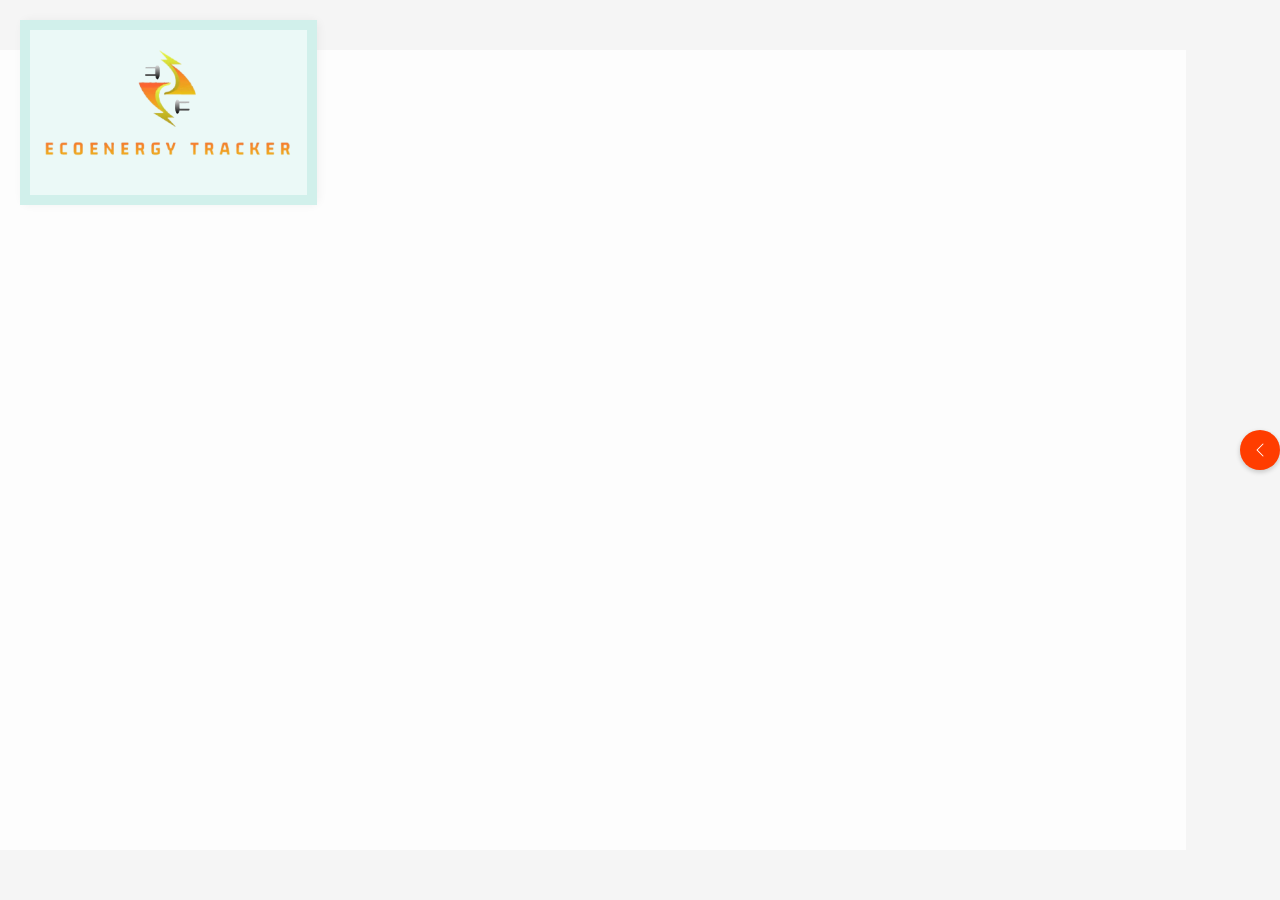
==== index.html @ b1871f8b "application bar in progress" ====
<!DOCTYPE html>
<html>
  <head lang="en">
    <meta charset="UTF-8" />
    <link href="style.css" rel="stylesheet" />
    <link href="assets/bootstrap.min.css" rel="stylesheet" />
  </head>

  <body style="padding: 5px">
    <!-- Disable for the moment -->
    <!-- <div id="loading-screen">
      <img src="loading.png" alt="Loading" />
    </div> -->

    <main id="body">
      <div class="draggable-area">
        <div class="layout-container" id="roomContainer"></div>
      </div>

      <!-- name and trash -->
      <div class="top-bar" style="visibility: hidden">
        <div class="row w-100 align-items-center">
          <div class="col-4">
            <h6 class="room-title mb-0">
              <span id="stitle"></span>
            </h6>
          </div>
          <div class="col-4 text-center trash">
            <img
              src="delete.png"
              class="droptarget"
              id="delete"
              alt="Delete Zone"
            />
          </div>
        </div>
      </div>

      <!-- left side -->
      <div class="left-sidebar">
        <!-- try not to nest too hard, make left and right section fixed while have middle flexible -->
        <div class="sidebar-container">
          <div class="input-panel">
            <!-- <h4 class="app-title mb-4">Eco Energy Tracker</h4> -->

            <div class="logo-container mb-4">
              <img
                src="assets/logo.png"
                alt="Eco Energy Tracker Logo"
                class="img-fluid"
              />
            </div>

            <!-- House list -->
            <div id="navBar" class="mb-4"></div>

            <div id="formContent" class="hidden-until-selected">
              <!-- perspective -->
              <div class="perspective-content" id="persepective">
                <!-- Content will be dynamically populated -->
              </div>

              <hr />

              <!-- Input form -->
              <div class="input-form">
                <div class="form-group mb-3">
                  <label for="hours">Input Hours</label>
                  <input
                    id="hours"
                    class="form-control form-control-lg"
                    type="number"
                    min="0"
                  />
                </div>

                <div class="form-group mb-3">
                  <label for="ratePerHour">Rate per kWh (₱)</label>
                  <input
                    type="number"
                    min="1"
                    id="ratePerHour"
                    class="form-control form-control-lg"
                  />
                </div>

                <button
                  type="button"
                  id="compute"
                  class="btn btn-primary btn-lg w-100 mb-4"
                >
                  Calculate
                </button>

                <div class="form-group mb-3">
                  <label for="targetKwh">Target kWh</label>
                  <input type="number" id="targetKwh" class="form-control" />
                </div>

                <div class="form-group mb-3">
                  <label for="targetBill">Target Bill</label>
                  <input type="number" id="targetBill" class="form-control" />
                </div>
              </div>
            </div>
          </div>
        </div>
      </div>

      <!-- bottom -->
      <div class="appliance-list-container border-top">
        <div class="trash-zone">
          <div class="trash-icon">
            <img
              src="delete.png"
              class="droptarget"
              id="delete"
              alt="Delete Zone"
            />
          </div>
        </div>
        <div id="applianceList" class="appliance-grid"></div>
      </div>

      <button class="summary-toggle" id="summaryToggle">
        <svg
          xmlns="http://www.w3.org/2000/svg"
          width="16"
          height="16"
          fill="currentColor"
          viewBox="0 0 16 16"
        >
          <path
            d="M11.354 1.646a.5.5 0 0 1 0 .708L5.707 8l5.647 5.646a.5.5 0 0 1-.708.708l-6-6a.5.5 0 0 1 0-.708l6-6a.5.5 0 0 1 .708 0z"
          />
        </svg>
      </button>

      <!-- right -->
      <div class="summary-section">
        <div class="summary-content">
          <h5 class="summary-title text-center">Consumption Summary</h5>
          <h5 class="text-center" id="simulation_title"></h5>
          <div id="results" class="result-container"></div>
        </div>
      </div>

      <div
        class="modal fade"
        id="appModal"
        tabindex="-1"
        aria-labelledby="modalLabel"
        aria-hidden="true"
      >
        <div class="modal-dialog modal-sm">
          <div class="modal-content">
            <div class="modal-header">
              <h5 class="modal-title" id="modalLabel"></h5>
              <button
                type="button"
                class="btn-close"
                data-bs-dismiss="modal"
                aria-label="Close"
              ></button>
            </div>
            <div class="modal-body">
              <!-- Toggle Switch -->
              <div class="form-check form-switch">
                <label class="form-check-label" for="toggleSwitch"
                  >Toggle On/Off Appliance</label
                >
                <input type="hidden" id="inputSaver" />
                <input
                  class="form-check-input toggleInput"
                  onchange="toggleInputValue()"
                  checked
                  type="checkbox"
                  id="toggleSwitch"
                />
              </div>
            </div>
          </div>
        </div>
      </div>
    </main>

    <script src="assets/bootstrap.min.js"></script>
    <script src="assets/sweetalert.js"></script>
    <script src="script.js"></script>

    <script type="text/javascript"></script>
  </body>
</html>
---- style.css ----
:root {
  /* Primary Colors - Based on Logo #E35B2C */
  --primary-50: #fdf1ed;
  --primary-100: #fce0d5;
  --primary-200: #f8c1ac;
  --primary-300: #f19d7f;
  --primary-400: #ea7952;
  --primary-500: #e35b2c; /* Your logo color */
  --primary-600: #cc4820;
  --primary-700: #a8391a;
  --primary-800: #872e15;
  --primary-900: #6b2411;

  /* Secondary Colors - Teal (Complementary to Orange) */
  --secondary-50: #ebf9f7;
  --secondary-100: #d1f0eb;
  --secondary-200: #a3e1d8;
  --secondary-300: #70c7bc;
  --secondary-400: #45a79b;
  --secondary-500: #2c8e83;
  --secondary-600: #207168;
  --secondary-700: #1b5a53;
  --secondary-800: #174842;
  --secondary-900: #133b37;

  /* Tertiary Colors - Warm Gold (Analogous to Orange) */
  --tertiary-50: #fff8e1;
  --tertiary-100: #ffecb3;
  --tertiary-200: #ffe082;
  --tertiary-300: #ffd54f;
  --tertiary-400: #ffca28;
  --tertiary-500: #ffc107;
  --tertiary-600: #ffb300;
  --tertiary-700: #ffa000;
  --tertiary-800: #ff8f00;
  --tertiary-900: #ff6f00;

  /* Neutral Colors - Warm Grays */
  --neutral-50: #fafaf9;
  --neutral-100: #f5f5f4;
  --neutral-200: #e7e5e4;
  --neutral-300: #d6d3d1;
  --neutral-400: #a8a29e;
  --neutral-500: #78716c;
  --neutral-600: #57534e;
  --neutral-700: #44403c;
  --neutral-800: #292524;
  --neutral-900: #1c1917;
}

#loading-screen {
  display: flex;
  justify-content: center;
  align-items: center;
  height: 100vh;
  background-color: #ffffff;
}

.droptarget {
  overflow-y: auto !important;
  display: grid;
  grid-template-columns: 1fr 1fr 1fr 1fr 1fr;
  min-height: 35px;
  max-height: 35px; /* Set a max-height to allow scrolling */
  padding: 5px;
  /*            border: 1px solid black;*/
  margin-bottom: 15px;
  position: relative;
  transition: background-color 0.2s ease-in-out;
}
.droptarget:hover {
  background-color: rgba(255, 255, 255, 0.5); /* Semi-transparent on hover */
}

.sleeping-door {
  position: absolute;
  width: 50px;
  height: 10px;
  background: gray;
  z-index: 100;
}
.standing-door {
  position: absolute;
  width: 10px;
  height: 50px;
  background: gray;
  z-index: 100;
}

.droptargets {
  min-height: 35px;
  max-height: 35px; /* Set a max-height to allow scrolling */
  padding: 5px;
  /*            border: 1px solid black;*/
}

#droptarget {
  height: 50px;
  padding: 5px;
  border: none !important;
}

.room {
  border: 2px solid black;
  text-align: center;
  background: blanchedalmond;
  position: relative;
  margin: auto;
  transition: background-color 0.2s ease-in-out;
}
.room:hover {
  background-color: rgba(
    255,
    248,
    220,
    0.6
  ); /* Semi-transparent blanchedalmond */
}
.door {
  border: 2px dashed black;
  margin-top: 5px;
}
.toggleInput {
  width: 90px;
}

.room-title {
  text-align: center !important;
}

/* the left section ++++++++++++++++++++++++++++++++++++++++++*/
.left-sidebar {
  position: fixed;
  left: 20px;
  top: 20px;
  width: 297px;
  z-index: 1000;
  padding: 0;
  background-color: #fff;
  box-shadow: 2px 0 10px rgba(0, 0, 0, 0.05);
  max-height: 98vh;
  overflow: visible; /* Change from auto to visible */
  border-radius: 8px;
  font-weight: 600;
}

.house-selector .dropdown-menu {
  max-height: 300px;
  overflow-y: auto;
  z-index: 1100; /* Higher than sidebar */
  width: 100%; /* Match dropdown width to button */
  position: absolute;
  margin-top: 0.5rem;
  box-shadow: 0 4px 6px rgba(0, 0, 0, 0.1);
}

/* Add container for scrollable content */
.sidebar-content {
  height: 100%;
  overflow-y: auto;
  overflow-x: hidden;
}

.sidebar-container {
  padding: 10px;
  height: 100%;
  background-color: var(--secondary-100);
}

.input-panel {
  width: 100%;
  padding: 10px;
  background-color: var(--secondary-50);
  margin-bottom: 0; /* Remove bottom margin */
}

.app-title {
  color: #2c3e50;
  font-weight: 600;
  font-size: 1.2rem;
  margin-bottom: 1rem;
  text-align: center;
  padding-bottom: 0.5rem;
  border-bottom: 2px solid #e9ecef;
}

.input-form {
  padding: 0.25rem;
}

.input-form .form-group {
  margin-bottom: 0.75rem;
}

.input-form label {
  color: #34495e;
  font-weight: 600;
  font-size: 1rem;
  margin-bottom: 0.25rem;
}

.input-form .form-control {
  font-size: 1rem;
  padding: 0.4rem 0.75rem;
  height: auto;
  background-color: #fff;
  border: 1px solid #dee2e6;
  border-radius: 6px;
}

.input-form .form-control:focus {
  border-color: var(--primary-500);
  box-shadow: 0 0 0 2px rgba(255, 61, 0, 0.25);
}

.input-form .btn-primary {
  padding: 0.5rem;
  font-size: 0.9rem;
  margin: 0.5rem 0;
}

.btn-primary {
  background-color: var(--primary-500) !important;
  color: white;
  padding: 12px 24px;
  font-weight: 600;
  letter-spacing: 0.5px;
  transition: all 0.3s ease;
}

.btn-primary:hover {
  background-color: var(--primary-600) !important;
  transform: translateY(-1px);
}

.btn-secondary {
  background-color: var(--secondary-500) !important;
  color: var(--neutral-900);
  border: none;
}

.btn-secondary:hover {
  background-color: var(--secondary-600) !important;
}

.form-group {
  margin-bottom: 1.5rem;
}

/* Add subtle animations */
.input-form input {
  transform-origin: left;
  animation: slideIn 0.3s ease;
}

.perspective-content {
  background: #ffffff;
  border-radius: 8px;
  margin-bottom: 1rem;
  box-shadow: 0 2px 8px rgba(0, 0, 0, 0.05);
  height: 200px; /* Fixed height */
  display: flex;
  align-items: center;
  justify-content: center;
  overflow: hidden;
  transition: all 0.3s ease;
  border: 1px solid #e9ecef;
}

.perspective-content img {
  max-width: 100%;
  max-height: 100%;
  object-fit: contain;
  border-radius: 6px;
  transition: transform 0.3s ease;
}

.perspective-content img:hover {
  transform: scale(1.02);
}

/* Add a nice loading state */
.perspective-content:empty::after {
  content: "Select a house layout";
  color: #a0aec0;
  font-size: 0.9rem;
  font-style: italic;
}

/* Add subtle animation when image loads */
.perspective-content img {
  animation: fadeIn 0.3s ease-in;
}

@keyframes fadeIn {
  from {
    opacity: 0;
    transform: translateY(10px);
  }
  to {
    opacity: 1;
    transform: translateY(0);
  }
}

/* appliance section +++++++++++++++++++++++++ */

.p-3 {
  padding: 0px !important;
}

.dropdown img[draggable="false"] {
  width: 25px;
  height: 30px;
  padding: 3px;
  cursor: pointer;
  transition: all 0.2s ease;
}

.dropdown-menu .d-flex img[draggable="true"] {
  width: 25px;
  height: 30px;
  padding: 3px;
  cursor: grab;
  transition: all 0.2s ease;
}

.appliance-list-container {
  position: fixed;
  bottom: 20px;
  left: 20px;
  padding: 10px;
  width: 1247px;
  background-color: var(--secondary-50);
  z-index: 998;
  /* Add transition and initial state */
  opacity: 0;
  visibility: hidden;
  transform: translateY(100%);
  transition: all 0.3s ease-in-out;
}

.appliance-list-container.show {
  opacity: 1;
  visibility: visible;
  transform: translateY(0);
}

.appliance-item {
  cursor: grab;
  position: relative;
  z-index: 1001;
  pointer-events: auto !important;
}

.appliance-grid {
  height: 48px;
  padding: 0px;
  display: grid;
  grid-template-columns: repeat(auto-fill, minmax(80px, 1fr));
  gap: 0px;
  overflow-x: auto;
  overflow-y: hidden;
  z-index: 9999;
  background: white;
  border-radius: 8px;
  box-shadow: inset 0 2px 4px rgba(0, 0, 0, 0.05);
}

.appliance-grid::-webkit-scrollbar {
}

.appliance-grid::-webkit-scrollbar-track {
  background: #f1f1f1;
  border-radius: 4px;
}

.appliance-grid::-webkit-scrollbar-thumb {
  background: #c1c1c1;
  border-radius: 4px;
}

.appliance-grid::-webkit-scrollbar-thumb:hover {
  background: #a8a8a8;
}

.appliance-grid > div {
  background: white;
  border-radius: 6px;
  display: flex;
  align-items: center;
  justify-content: center;
  transition: transform 0.2s, box-shadow 0.2s;
}

.appliance-grid > div:hover {
  transform: translateY(-2px);
  box-shadow: 0 2px 8px rgba(0, 0, 0, 0.1);
}

/* the right part ++++++++++++++++++++++++++++++++ */
/* Summary Section Styling */
.summary-section {
  position: fixed;
  right: -32.333333%; /* Hide by default */
  top: 0;
  width: 32.333333%;
  height: calc(100vh - 12vh - 2rem);
  padding: 1rem;
  z-index: 1000;
  transition: right 0.3s ease-in-out;
}

.summary-section.open {
  right: 0;
}

.summary-toggle:hover {
  background: var(--primary-600);
}

/* Add toggle button */
.summary-toggle {
  position: fixed;
  right: 0; /* Start from right side when closed */
  top: 50%;
  transform: translateY(-50%);
  background: var(--primary-500);
  color: white;
  border: none;
  width: 40px;
  height: 40px;
  border-radius: 50%;
  cursor: pointer;
  z-index: 1001;
  transition: all 0.3s ease;
  display: flex;
  align-items: center;
  justify-content: center;
  box-shadow: 0 2px 5px rgba(0, 0, 0, 0.2);
}

.summary-toggle.open {
  right: 32.333333%; /* Move to the left when open */
  transform: translateY(-50%) rotate(-180deg); /* Rotate opposite direction */
}

/* Update the summary section position */
.summary-section {
  position: fixed;
  right: -32.333333%;
  top: 0;
  width: 32.333333%;
  height: calc(100vh - 12vh - 2rem);
  padding: 1rem;
  z-index: 1000;
  transition: right 0.3s ease-in-out;
}

.summary-section.open {
  right: 0;
}

/* Add animation for smooth rotation */
@keyframes rotateButton {
  from {
    transform: translateY(-50%) rotate(0deg);
  }
  to {
    transform: translateY(-50%) rotate(180deg);
  }
}

.summary-content {
  margin-top: 80px;
  height: 100%;

  border-radius: 12px;
  padding: 1.5rem;
  box-shadow: 0 2px 15px rgba(0, 0, 0, 0.08);
  display: flex;
  flex-direction: column;
  gap: 1rem;
  border: 1px solid var(--primary-100);
}

.summary-title {
  color: var(--primary-500);
  font-weight: 600;
  font-size: 1.5rem;
  margin-bottom: 0.5rem;
  padding-bottom: 0.5rem;
  border-bottom: 2px solid var(--primary-100);
}

#simulation_title {
  color: var(--primary-700);
  font-size: 1.2rem;
  font-weight: 500;
  margin-bottom: 1rem;
}

.result-container {
  flex: 1;
  overflow-y: auto;
  padding: 0.5rem;
  background: #ffffff;
  border-radius: 8px;
  border: 1px solid rgba(0, 0, 0, 0.05);
}

/* Table Styling */
.result-container table {
  width: 100%;
  border-collapse: separate;
  border-spacing: 0;
  margin-bottom: 1rem;
  background: white;
  border-radius: 8px;
  overflow: hidden;
  box-shadow: 0 2px 8px rgba(0, 0, 0, 0.05);
}

.result-container thead {
  position: sticky;
  top: 0;
  background: var(--primary-50);
  z-index: 1;
}

.result-container th {
  padding: 0.75rem;
  font-weight: 600;
  color: var(--primary-700);
  border-bottom: 2px solid var(--primary-100);
  text-align: left;
  font-size: 0.9rem;
}

.result-container td {
  padding: 0.75rem;
  border-bottom: 1px solid var(--primary-50);
  color: var(--neutral-700);
  font-size: 0.9rem;
}

/* Total and Target Rows */
.result-container tr.total-row td,
.result-container tr.target-row td,
.result-container tr.difference-row td {
  font-weight: 600;
  background: var(--primary-50);
  color: var(--primary-900);
}

.result-container tr.total-row {
  border-top: 2px solid var(--primary-100);
}

/* Hover effects */
.result-container tbody tr:hover {
  background-color: var(--primary-50);
}

/* Scrollbar Styling */
.result-container::-webkit-scrollbar {
  width: 8px;
}

.result-container::-webkit-scrollbar-track {
  background: #f1f1f1;
  border-radius: 4px;
}

.result-container::-webkit-scrollbar-thumb {
  background: rgba(52, 152, 219, 0.3);
  border-radius: 4px;
}

.result-container::-webkit-scrollbar-thumb:hover {
  background: rgba(52, 152, 219, 0.5);
}

/* Value Formatting */
.kwh-value {
  color: #2980b9;
  font-weight: 500;
}

.cost-value {
  color: #27ae60;
  font-weight: 500;
}

/* Empty State */
.result-container:empty {
  display: flex;
  align-items: center;
  justify-content: center;
  color: #a0aec0;
  font-size: 0.9rem;
  font-style: italic;
}

/* Responsive Text */
@media (max-width: 1400px) {
  .result-container th,
  .result-container td {
    font-size: 0.8rem;
    padding: 0.5rem;
  }
}

/* main +++++++++++++++++++++++++++++++++++++++++ */
.draggable-area {
  position: fixed;
  left: -450px;
  right: 0;
  top: -50px;
  bottom: 15vh;
  overflow: auto;
  background: #f5f5f5;
  z-index: 0;
  /* Add minimum dimensions to ensure enough space */
  min-height: 150vh; /* Makes the area taller than viewport */
  min-width: 150%; /* Makes the area wider than container */
  padding: 100px; /* Add padding for more drag space */
  z-index: 0;
}

.layout-container {
  position: absolute;
  top: 100px;
  left: 100px;
  width: 40%;
  min-height: 400px;
  width: 80%; /* Increased from 40% */
  min-height: 800px;
  cursor: move;
  user-select: none;
  z-index: 1;
  padding: 20px;
  background: rgba(255, 255, 255, 0.8);
  background-size: contain;
}

.appliance-item {
  cursor: grab;
  z-index: 1001;
  position: relative;
  pointer-events: auto !important;
}

.appliance-item:active {
  cursor: grabbing;
  z-index: 1002;
}

/* Add this to ensure droptarget areas are interactive */
.droptarget {
  pointer-events: auto !important;
  z-index: 1001;
}

/* navbar */
.house-selector .dropdown-menu {
  max-height: 300px;
  overflow-y: auto;
}
.house-selector .dropdown-item:hover {
  background-color: #f8f9fa;
}
.house-selector .dropdown-item:active {
  background-color: #e9ecef;
}
.house-selector .btn-outline-primary {
  border-color: #dee2e6;
  color: #212529;
}
.house-selector .btn-outline-primary:hover {
  background-color: #f8f9fa;
  border-color: #dee2e6;
  color: #212529;
}

/* top */

.top-bar {
  position: fixed;
  top: 0;
  left: 15.666667%;
  right: 33.333333%;
  height: 60px;
  background: linear-gradient(to right, white, var(--primary-50));
  z-index: 1001;
  padding: 0 1.5rem;
  border-bottom: 1px solid rgba(0, 0, 0, 0.05);
  box-shadow: 0 2px 8px rgba(0, 0, 0, 0.05);
  backdrop-filter: blur(8px);
}

.top-bar .room-title {
  color: #2c3e50;
  font-size: 1.1rem;
  font-weight: 600;
  margin: 0;
  white-space: nowrap;
  overflow: hidden;
  text-overflow: ellipsis;
}

.top-bar #stitle {
  color: #3498db;
}

.trash {
  padding-top: 10px;
}

.trash-zone {
  position: absolute;
  top: -45px;
  left: 10px;
  padding: 5px;
  z-index: 1000;
}

.trash-icon {
  display: flex;
  align-items: center;
  background: rgba(255, 255, 255, 0.95);
  padding: 8px 16px;
  border-radius: 20px;
  box-shadow: 0 2px 8px rgba(0, 0, 0, 0.1);
  transition: all 0.2s ease;
}

.trash-icon:hover {
  transform: translateY(-2px);
  box-shadow: 0 4px 12px rgba(0, 0, 0, 0.15);
  background: rgba(255, 255, 255, 1);
}

.trash-zone img {
  width: 34px;
  height: 24px;
  cursor: pointer;
  transition: transform 0.2s ease;
  filter: opacity(0.7);
}

.trash-zone img:hover {
  transform: scale(1.1);
  filter: opacity(1);
}

.trash-label {
  margin-left: 8px;
  font-size: 0.85rem;
  color: #666;
  font-weight: 500;
  white-space: nowrap;
}
.text-success {
  color: var(--primary-500) !important;
}

.text-danger {
  color: #dc3545 !important;
}

.hidden-until-selected {
  display: none;
}

.hidden-until-selected.show {
  display: block;
  animation: fadeIn 0.3s ease-in;
}

@keyframes fadeIn {
  from {
    opacity: 0;
    transform: translateY(-10px);
  }
  to {
    opacity: 1;
    transform: translateY(0);
  }
}

.zoomable-image {
  width: 100%;
  height: 100%;
  object-fit: contain;
  cursor: pointer;
  transition: transform 0.3s ease;
}

.zoomable-image:hover {
  transform: scale(1.05);
}

.zoom-modal {
  display: none;
  position: fixed;
  z-index: 9999;
  top: 0;
  left: 0;
  width: 100%;
  height: 100%;
  opacity: 1;
  align-items: center;
  justify-content: center;
  cursor: pointer;
  backdrop-filter: blur(5px);
}

.modal-content {
  max-width: 90%;
  max-height: 90vh;
  object-fit: contain;
  animation: zoomIn 0.3s ease;
  opacity: 1; /* Ensure the image stays fully opaque */
  z-index: 10000; /* Keep image above the semi-transparent background */
}

@keyframes zoomIn {
  from {
    opacity: 0;
    transform: scale(0.8);
  }
  to {
    opacity: 1;
    transform: scale(1);
  }
}

/* Update the dropdown styling in style.css */
.dropdown .dropdown-menu {
  background: white;
  z-index: 9999 !important; /* Increase z-index to be above appliance items */
  position: absolute;
  margin-top: 0.5rem;
  box-shadow: 0 4px 6px rgba(0, 0, 0, 0.1);
}

.highlight {
  background-color: var(--secondary-50);
  border-left: 4px solid var(--secondary-500);
}

.alert-primary {
  background-color: var(--primary-50);
  border-color: var(--primary-200);
  color: var(--primary-900);
}

.alert-secondary {
  background-color: var(--secondary-50);
  border-color: var(--secondary-200);
  color: var(--secondary-900);
}

/* Active States */
.nav-item.active {
  background-color: var(--primary-50);
  color: var(--primary-700);
}

/* Links */
a {
  color: var(--primary-500);
}

a:hover {
  color: var(--primary-700);
}

.navbar,
.navbar-light,
.navbar-expand-lg {
  background: var(--primary-500) !important; /* Your main brand color */
  color: white !important;
}

.navbar .navbar-brand,
.navbar .nav-link {
  color: white !important;
}

.navbar .nav-link:hover {
  color: var(--neutral-100) !important;
  opacity: 0.9;
}

.house-selector .btn-outline-primary {
  color: var(--primary-500) !important;
  border-color: var(--primary-500) !important;
  background-color: transparent;
  transition: all 0.3s ease;
}

.house-selector .btn-outline-primary:hover {
  color: white !important;
  background-color: var(--primary-500) !important;
  border-color: var(--primary-500) !important;
}

.house-selector .dropdown-menu {
  border-color: var(--primary-100);
}

.house-selector .dropdown-item:hover {
  background-color: var(--primary-50);
  color: var(--primary-500);
}

.house-selector .dropdown-item.active {
  background-color: var(--primary-500);
  color: white;
}

/* Define your color variables at the top of your CSS */
:root {
  --primary-500: #ff3d00;
  --primary-100: #ffe0d5;
  --primary-50: #fff3f0;
}

.difference-value {
  font-weight: 600;
}

.difference-value.negative {
  color: #dc3545; /* Red for negative values */
  background-color: rgba(220, 53, 69, 0.1); /* Light red background */
  padding: 0.2rem 0.5rem;
  border-radius: 4px;
}

.difference-value.positive {
  color: #198754; /* Green for positive values */
  background-color: rgba(25, 135, 84, 0.1); /* Light green background */
  padding: 0.2rem 0.5rem;
  border-radius: 4px;
}

/* Override the row background for difference values */
.result-container tr.difference-row td {
  background: white !important; /* Override the previous background */
  border-top: 2px solid var(--primary-100);
}

/* Button Focus States */
.btn:focus,
.btn-primary:focus,
.btn-secondary:focus,
.btn:active,
.btn-primary:active,
.btn-secondary:active,
.btn:active:focus,
.btn-primary:active:focus,
.btn-secondary:active:focus {
  box-shadow: 0 0 0 0.25rem rgba(255, 61, 0, 0.25) !important; /* Using primary-500 with opacity */
  border-color: var(--primary-500) !important;
  outline: none !important;
}

/* Specific override for outline buttons */
.btn-outline-primary:focus,
.btn-outline-primary:active,
.btn-outline-primary:active:focus {
  box-shadow: 0 0 0 0.25rem rgba(255, 61, 0, 0.25) !important;
  background-color: var(--primary-500) !important;
  border-color: var(--primary-500) !important;
  color: white !important;
}

/* Override Bootstrap's default focus ring */
:focus-visible {
  outline-color: var(--primary-500) !important;
}

.droptarget img {
  opacity: 1 !important;
  transition: transform 0.2s ease;
}

.droptarget:hover img {
  transform: scale(1.05); /* Slight zoom effect on hover */
}

/* doesnt work */
.room.highlight {
  background-color: var(--primary-50);
  border: 2px solid var(--primary-500);
  transition: all 0.3s ease;
  z-index: 2;
}

.droptarget.highlight {
  background-color: var(--primary-50);
  border: 2px dashed var(--primary-500);
  transition: all 0.3s ease;
}

.result-container
  tbody
  tr:hover:not(.total-row):not(.target-row):not(.difference-row) {
  background-color: var(--primary-50);
  cursor: pointer;
}
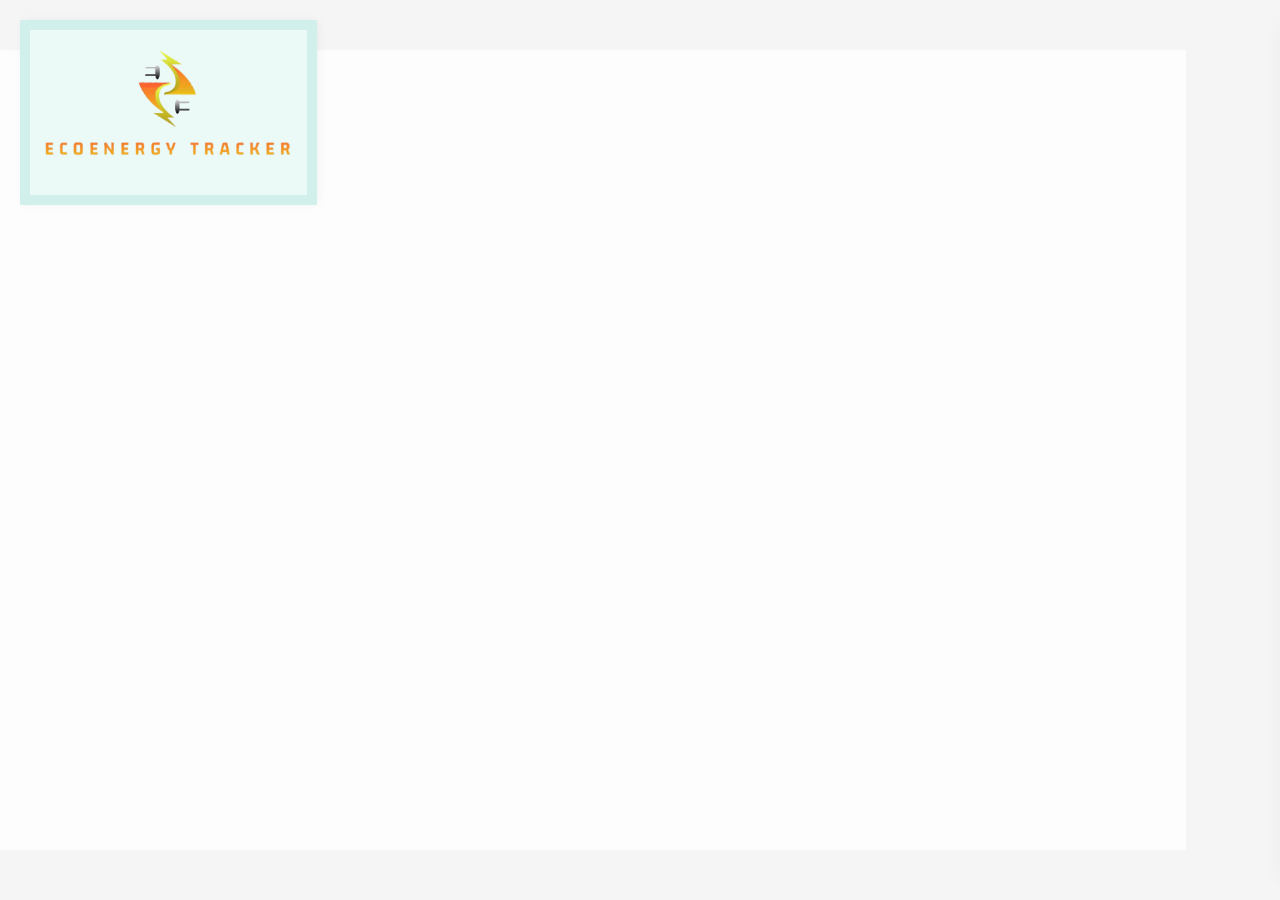
==== commit 48ce2e7b: "dynamic fixed and stuff" ====
--- a/index.html
+++ b/index.html
@@ -122,20 +122,6 @@
         <div id="applianceList" class="appliance-grid"></div>
       </div>
 
-      <button class="summary-toggle" id="summaryToggle">
-        <svg
-          xmlns="http://www.w3.org/2000/svg"
-          width="16"
-          height="16"
-          fill="currentColor"
-          viewBox="0 0 16 16"
-        >
-          <path
-            d="M11.354 1.646a.5.5 0 0 1 0 .708L5.707 8l5.647 5.646a.5.5 0 0 1-.708.708l-6-6a.5.5 0 0 1 0-.708l6-6a.5.5 0 0 1 .708 0z"
-          />
-        </svg>
-      </button>
-
       <!-- right -->
       <div class="summary-section">
         <div class="summary-content">
--- a/style.css
+++ b/style.css
@@ -1,3 +1,9 @@
+/* 
+ 297 952
+ 1247 68
+ 613 1040
+ */
+
 :root {
   /* Primary Colors - Based on Logo #E35B2C */
   --primary-50: #fdf1ed;
@@ -101,12 +107,13 @@
 }
 
 .room {
-  border: 2px solid black;
+  border: 2px solid var(--primary-400);
   text-align: center;
-  background: blanchedalmond;
+  background: var(--tertiary-100);
   position: relative;
   margin: auto;
   transition: background-color 0.2s ease-in-out;
+  border-radius: 5px;
 }
 .room:hover {
   background-color: rgba(
@@ -116,6 +123,7 @@
     0.6
   ); /* Semi-transparent blanchedalmond */
 }
+
 .door {
   border: 2px dashed black;
   margin-top: 5px;
@@ -331,7 +339,7 @@
   left: 20px;
   padding: 10px;
   width: 1247px;
-  background-color: var(--secondary-50);
+  background-color: var(--secondary-100);
   z-index: 998;
   /* Add transition and initial state */
   opacity: 0;
@@ -354,11 +362,15 @@
 }
 
 .appliance-grid {
-  height: 48px;
-  padding: 0px;
+  background-color: var(--secondary-50) !important;
+  height: 128px;
+  /* height: 200px; */
+  padding-left: 40px;
+  padding-top: 50px;
+  padding-bottom: 10px;
   display: grid;
   grid-template-columns: repeat(auto-fill, minmax(80px, 1fr));
-  gap: 0px;
+  gap: 5px;
   overflow-x: auto;
   overflow-y: hidden;
   z-index: 9999;
@@ -386,7 +398,7 @@
 
 .appliance-grid > div {
   background: white;
-  border-radius: 6px;
+  border-radius: 900px;
   display: flex;
   align-items: center;
   justify-content: center;
@@ -400,104 +412,58 @@
 
 /* the right part ++++++++++++++++++++++++++++++++ */
 /* Summary Section Styling */
+
 .summary-section {
   position: fixed;
-  right: -32.333333%; /* Hide by default */
-  top: 0;
-  width: 32.333333%;
-  height: calc(100vh - 12vh - 2rem);
-  padding: 1rem;
-  z-index: 1000;
-  transition: right 0.3s ease-in-out;
+  right: 20px;
+  top: 20px;
+  width: 613px;
+  height: calc(100vh - 40px);
+  background-color: #ffffff;
+  border-radius: 12px;
+  box-shadow: 0 4px 20px rgba(0, 0, 0, 0.08);
+  z-index: 990;
+  overflow: hidden;
+  transition: transform 0.3s ease-in-out, opacity 0.3s ease-in-out;
+  transform: translateX(633px);
+  opacity: 0.5;
 }
 
 .summary-section.open {
-  right: 0;
-}
-
-.summary-toggle:hover {
-  background: var(--primary-600);
-}
-
-/* Add toggle button */
-.summary-toggle {
-  position: fixed;
-  right: 0; /* Start from right side when closed */
-  top: 50%;
-  transform: translateY(-50%);
-  background: var(--primary-500);
-  color: white;
-  border: none;
-  width: 40px;
-  height: 40px;
-  border-radius: 50%;
-  cursor: pointer;
-  z-index: 1001;
-  transition: all 0.3s ease;
-  display: flex;
-  align-items: center;
-  justify-content: center;
-  box-shadow: 0 2px 5px rgba(0, 0, 0, 0.2);
-}
-
-.summary-toggle.open {
-  right: 32.333333%; /* Move to the left when open */
-  transform: translateY(-50%) rotate(-180deg); /* Rotate opposite direction */
-}
-
-/* Update the summary section position */
-.summary-section {
-  position: fixed;
-  right: -32.333333%;
-  top: 0;
-  width: 32.333333%;
-  height: calc(100vh - 12vh - 2rem);
-  padding: 1rem;
-  z-index: 1000;
-  transition: right 0.3s ease-in-out;
-}
-
-.summary-section.open {
-  right: 0;
-}
-
-/* Add animation for smooth rotation */
-@keyframes rotateButton {
-  from {
-    transform: translateY(-50%) rotate(0deg);
-  }
-  to {
-    transform: translateY(-50%) rotate(180deg);
-  }
+  transform: translateX(0);
+  opacity: 1;
 }
 
 .summary-content {
-  margin-top: 80px;
   height: 100%;
-
-  border-radius: 12px;
-  padding: 1.5rem;
-  box-shadow: 0 2px 15px rgba(0, 0, 0, 0.08);
+  padding: 20px;
   display: flex;
   flex-direction: column;
-  gap: 1rem;
-  border: 1px solid var(--primary-100);
+  overflow: hidden;
+  background-color: var(--secondary-50);
 }
 
 .summary-title {
   color: var(--primary-500);
   font-weight: 600;
-  font-size: 1.5rem;
+  font-size: 1.4rem;
   margin-bottom: 0.5rem;
   padding-bottom: 0.5rem;
   border-bottom: 2px solid var(--primary-100);
+  display: flex;
+  justify-content: space-between;
+  align-items: center;
 }
 
 #simulation_title {
   color: var(--primary-700);
-  font-size: 1.2rem;
+  font-size: 1.1rem;
   font-weight: 500;
   margin-bottom: 1rem;
+  text-align: center;
+  overflow: hidden;
+  text-overflow: ellipsis;
+  white-space: nowrap;
 }
 
 .result-container {
@@ -507,8 +473,37 @@
   background: #ffffff;
   border-radius: 8px;
   border: 1px solid rgba(0, 0, 0, 0.05);
-}
-
+  margin-bottom: 10px;
+}
+
+/* Add toggle button for summary panel */
+#summaryToggle {
+  position: fixed;
+  right: 20px;
+  top: 50%;
+  transform: translateY(-50%);
+  width: 24px;
+  height: 60px;
+  background: var(--primary-500);
+  border-radius: 12px 0 0 12px;
+  display: flex;
+  align-items: center;
+  justify-content: center;
+  cursor: pointer;
+  z-index: 989;
+  box-shadow: -2px 0 6px rgba(0, 0, 0, 0.1);
+  transition: right 0.3s ease;
+}
+
+#summaryToggle::before {
+  content: "◀";
+  color: white;
+  font-size: 12px;
+}
+
+#summaryToggle.open::before {
+  content: "▶";
+}
 /* Table Styling */
 .result-container table {
   width: 100%;
@@ -720,11 +715,12 @@
 .trash-zone {
   position: absolute;
   top: -45px;
-  left: 10px;
+  right: 10px; /* Changed from left: 10px to right: 10px */
   padding: 5px;
   z-index: 1000;
 }
 
+/* Update the trash icon styling for right alignment */
 .trash-icon {
   display: flex;
   align-items: center;
@@ -733,6 +729,7 @@
   border-radius: 20px;
   box-shadow: 0 2px 8px rgba(0, 0, 0, 0.1);
   transition: all 0.2s ease;
+  flex-direction: row-reverse; /* Reverse the direction so the label is on the left */
 }
 
 .trash-icon:hover {
@@ -755,12 +752,14 @@
 }
 
 .trash-label {
-  margin-left: 8px;
+  margin-right: 8px; /* Changed from margin-left to margin-right */
+  margin-left: 0;
   font-size: 0.85rem;
   color: #666;
   font-weight: 500;
   white-space: nowrap;
 }
+
 .text-success {
   color: var(--primary-500) !important;
 }
@@ -839,10 +838,84 @@
 /* Update the dropdown styling in style.css */
 .dropdown .dropdown-menu {
   background: white;
-  z-index: 9999 !important; /* Increase z-index to be above appliance items */
+  z-index: 9999 !important;
   position: absolute;
+  /* Position the dropdown menu relative to the trigger */
+  left: 50%;
+  transform: translateX(-50%); /* Center horizontally */
   margin-top: 0.5rem;
   box-shadow: 0 4px 6px rgba(0, 0, 0, 0.1);
+  border-radius: 8px;
+  padding: 10px;
+  min-width: 200px;
+  max-width: none; /* Remove maximum width limitation */
+  width: auto; /* Let it size to content */
+  border: 1px solid var(--primary-100);
+}
+
+/* Add a small arrow/triangle at the top of the dropdown */
+.dropdown .dropdown-menu::after {
+  content: "";
+  position: absolute;
+  top: -8px;
+  left: 50%;
+  transform: translateX(-50%);
+  border-left: 8px solid transparent;
+  border-right: 8px solid transparent;
+  border-bottom: 8px solid white;
+}
+
+/* Style the dropdown menu's content container */
+.dropdown .dropdown-menu .text-center {
+  display: flex; /* Change to flex instead of grid */
+  flex-wrap: nowrap; /* Prevent wrapping to new lines */
+  gap: 8px;
+  padding: 5px;
+  width: max-content; /* Allow it to grow as needed */
+  overflow-x: auto; /* Enable horizontal scrolling if needed */
+}
+
+/* Style the dropdown menu's image container */
+.dropdown .dropdown-menu .text-center > div {
+  display: flex;
+  align-items: center;
+  justify-content: center;
+  background: white;
+  border-radius: 6px;
+  transition: transform 0.2s, box-shadow 0.2s;
+}
+
+.dropdown .dropdown-menu .text-center > div:hover {
+  transform: translateY(-2px);
+  box-shadow: 0 2px 8px rgba(0, 0, 0, 0.1);
+  background-color: var(--primary-50);
+}
+
+/* Style the images inside dropdown to match appliance list */
+.dropdown-menu .text-center img[draggable="true"] {
+  width: 40px;
+  height: 40px;
+  padding: 3px;
+  cursor: grab;
+  transition: all 0.2s ease;
+  object-fit: contain;
+}
+
+/* Add a title to the dropdown */
+.dropdown .dropdown-menu::before {
+  content: attr(data-title);
+  display: block;
+  font-weight: 600;
+  color: var(--primary-700);
+  font-size: 0.9rem;
+  /* padding: 5px 10px; */
+  border-bottom: 1px solid var(--primary-100);
+  margin-bottom: 8px;
+}
+
+/* Make appliance-list-container scrollbar match */
+.appliance-grid::-webkit-scrollbar {
+  height: 8px;
 }
 
 .highlight {
@@ -991,23 +1064,86 @@
   transform: scale(1.05); /* Slight zoom effect on hover */
 }
 
-/* doesnt work */
+/* Room highlighting styles */
 .room.highlight {
   background-color: var(--primary-50);
   border: 2px solid var(--primary-500);
+  box-shadow: 0 0 8px rgba(227, 91, 44, 0.5);
+  transform: translateY(-2px);
   transition: all 0.3s ease;
+  z-index: 10; /* Ensure highlighted rooms appear above others */
+}
+
+.droptarget.highlight {
+  background-color: rgba(255, 255, 255, 0.8);
+  border: 2px dashed var(--primary-500);
+  box-shadow: inset 0 0 8px rgba(227, 91, 44, 0.3);
+  transition: all 0.3s ease;
+}
+
+/* Add loading indication for real-time calculation */
+.result-container.updating {
+  position: relative;
+}
+
+.result-container.updating::after {
+  content: "";
+  position: absolute;
+  top: 0;
+  left: 0;
+  right: 0;
+  bottom: 0;
+  background: rgba(255, 255, 255, 0.7);
+  display: flex;
+  align-items: center;
+  justify-content: center;
   z-index: 2;
 }
 
-.droptarget.highlight {
+.result-container.updating::before {
+  content: "Updating...";
+  position: absolute;
+  top: 50%;
+  left: 50%;
+  transform: translate(-50%, -50%);
+  color: var(--primary-500);
+  font-weight: 600;
+  z-index: 3;
+  padding: 10px 20px;
+  background: white;
+  border-radius: 4px;
+  box-shadow: 0 2px 8px rgba(0, 0, 0, 0.1);
+  animation: pulse 1.5s infinite;
+}
+
+@keyframes pulse {
+  0% {
+    box-shadow: 0 0 0 0 rgba(227, 91, 44, 0.4);
+  }
+  70% {
+    box-shadow: 0 0 0 10px rgba(227, 91, 44, 0);
+  }
+  100% {
+    box-shadow: 0 0 0 0 rgba(227, 91, 44, 0);
+  }
+}
+
+/* Connected table-room highlighting */
+.result-container tbody tr.highlight-row {
   background-color: var(--primary-50);
-  border: 2px dashed var(--primary-500);
-  transition: all 0.3s ease;
-}
-
-.result-container
-  tbody
-  tr:hover:not(.total-row):not(.target-row):not(.difference-row) {
-  background-color: var(--primary-50);
-  cursor: pointer;
-}
+  border-left: 4px solid var(--primary-500);
+}
+
+/* Visual indication for real-time updates */
+.summary-content.updated {
+  animation: flash 0.5s;
+}
+
+@keyframes flash {
+  0% {
+    background-color: var(--primary-50);
+  }
+  100% {
+    background-color: var(--secondary-50);
+  }
+}
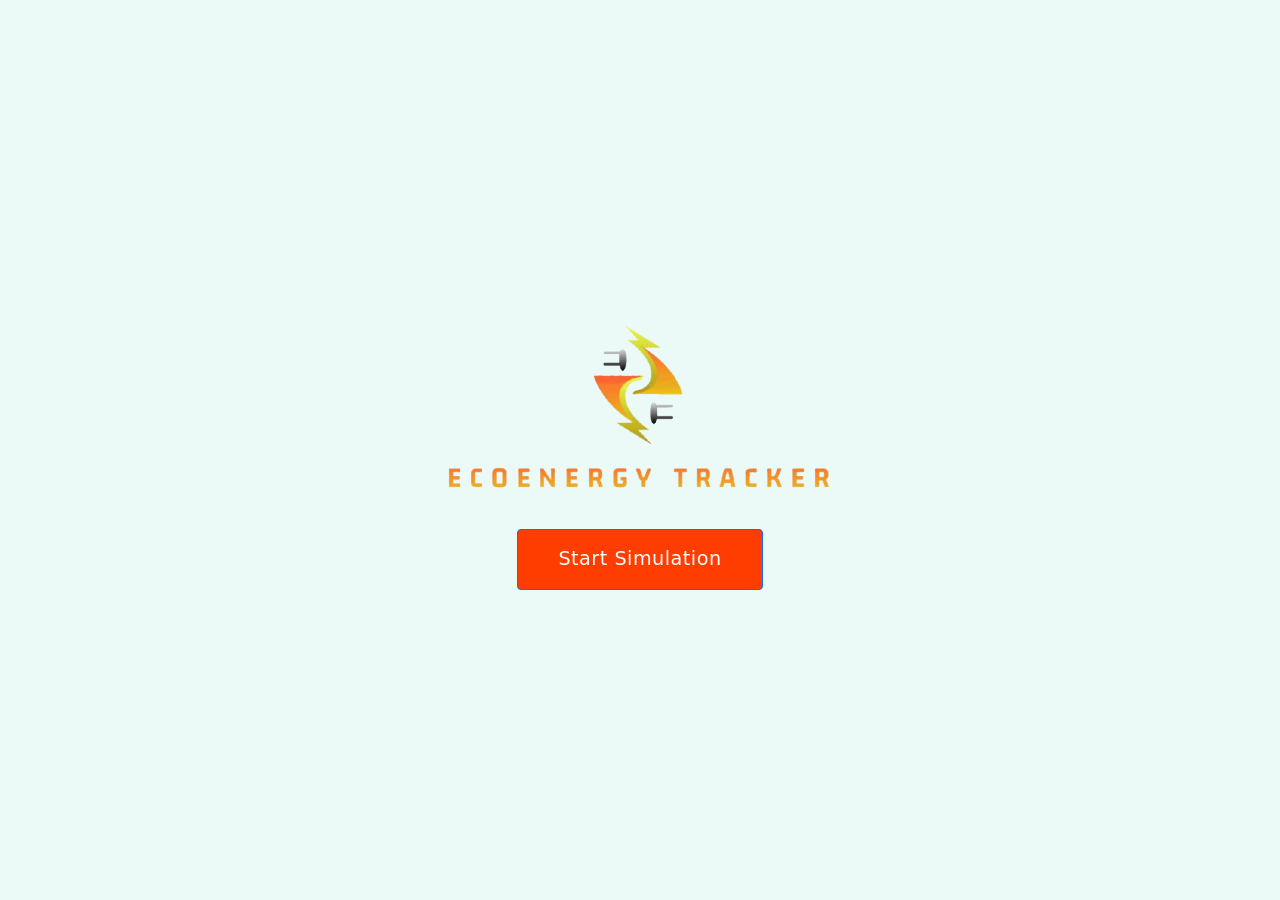
==== commit 142e8ec6: "updated images" ====
--- a/index.html
+++ b/index.html
@@ -3,6 +3,8 @@
   <head lang="en">
     <meta charset="UTF-8" />
     <link href="style.css" rel="stylesheet" />
+    <title>ECOENERGY TRACKER</title>
+    <link rel="icon" href="assets/logo_icon.PNG" type="image/png" />
     <link href="assets/bootstrap.min.css" rel="stylesheet" />
   </head>
 
@@ -15,6 +17,15 @@
     <main id="body">
       <div class="draggable-area">
         <div class="layout-container" id="roomContainer"></div>
+      </div>
+
+      <div id="splash-screen">
+        <img
+          id="splash-logo"
+          src="assets/logo.png"
+          alt="Eco Energy Tracker Logo"
+        />
+        <button id="start-btn" class="btn btn-primary">Start Simulation</button>
       </div>
 
       <!-- name and trash -->
@@ -64,14 +75,32 @@
 
               <!-- Input form -->
               <div class="input-form">
-                <div class="form-group mb-3">
-                  <label for="hours">Input Hours</label>
-                  <input
-                    id="hours"
-                    class="form-control form-control-lg"
-                    type="number"
-                    min="0"
-                  />
+                <!-- Replace the hours input with days and hours inputs -->
+                <div class="form-group mb-3">
+                  <label>Usage Duration</label>
+                  <div class="row g-2">
+                    <div class="col-6">
+                      <label for="days" class="form-label small">Days</label>
+                      <input
+                        id="days"
+                        class="form-control"
+                        type="number"
+                        min="0"
+                        placeholder="Days"
+                      />
+                    </div>
+                    <div class="col-6">
+                      <label for="hours" class="form-label small">Hours</label>
+                      <input
+                        id="hours"
+                        class="form-control"
+                        type="number"
+                        min="0"
+                        max="23"
+                        placeholder="Hours"
+                      />
+                    </div>
+                  </div>
                 </div>
 
                 <div class="form-group mb-3">
@@ -83,15 +112,7 @@
                     class="form-control form-control-lg"
                   />
                 </div>
-
-                <button
-                  type="button"
-                  id="compute"
-                  class="btn btn-primary btn-lg w-100 mb-4"
-                >
-                  Calculate
-                </button>
-
+                <hr />
                 <div class="form-group mb-3">
                   <label for="targetKwh">Target kWh</label>
                   <input type="number" id="targetKwh" class="form-control" />
--- a/style.css
+++ b/style.css
@@ -1147,3 +1147,135 @@
     background-color: var(--secondary-50);
   }
 }
+
+/* Cursor styles */
+body {
+  cursor: default;
+}
+
+.droptarget {
+  cursor: default;
+}
+
+.droptarget:hover {
+  cursor: pointer;
+}
+
+.appliance-item {
+  cursor: grab;
+}
+
+.appliance-item:active {
+  cursor: grabbing;
+}
+
+.room {
+  cursor: default;
+}
+
+.room:hover {
+  cursor: default;
+}
+
+.result-container tr:not(.total-row):not(.target-row):not(.difference-row) {
+  cursor: pointer;
+}
+
+.room.highlight,
+.droptarget.highlight {
+  cursor: pointer;
+}
+
+/* Ensure tables and controls have appropriate cursors */
+th,
+td {
+  cursor: default;
+}
+
+button,
+select,
+.dropdown-toggle,
+.btn {
+  cursor: pointer;
+}
+
+input,
+textarea {
+  cursor: text;
+}
+
+/* Make dragable elements more obvious */
+[draggable="true"] {
+  cursor: grab;
+}
+
+[draggable="true"]:active {
+  cursor: grabbing;
+}
+
+/* Make delete target obvious */
+#delete.droptarget {
+  cursor: no-drop;
+}
+
+/* Add this for the main content fade-in */
+/* Splash Screen Styling */
+
+#splash-screen {
+  position: fixed;
+  top: 0;
+  left: 0;
+  width: 100%;
+  height: 100%;
+  background-color: var(--secondary-50);
+  display: flex;
+  flex-direction: column;
+  align-items: center;
+  justify-content: center;
+  z-index: 9999;
+  gap: 2rem;
+  opacity: 1;
+  visibility: visible;
+  transition: opacity 0.5s ease-in-out, visibility 0.5s ease-in-out;
+}
+
+#splash-screen.hidden {
+  opacity: 0;
+  visibility: hidden;
+}
+
+#splash-logo {
+  max-width: 400px;
+  height: auto;
+  animation: fadeInDown 1s ease-out;
+}
+
+#start-btn {
+  padding: 15px 40px;
+  font-size: 1.2rem;
+  animation: fadeInUp 1s ease-out 0.5s;
+  animation-fill-mode: both;
+}
+
+@keyframes fadeInDown {
+  from {
+    opacity: 0;
+    transform: translateY(-20px);
+  }
+  to {
+    opacity: 1;
+    transform: translateY(0);
+  }
+}
+
+@keyframes fadeInUp {
+  from {
+    opacity: 0;
+    transform: translateY(20px);
+  }
+  to {
+    opacity: 1;
+    transform: translateY(0);
+  }
+}
+
